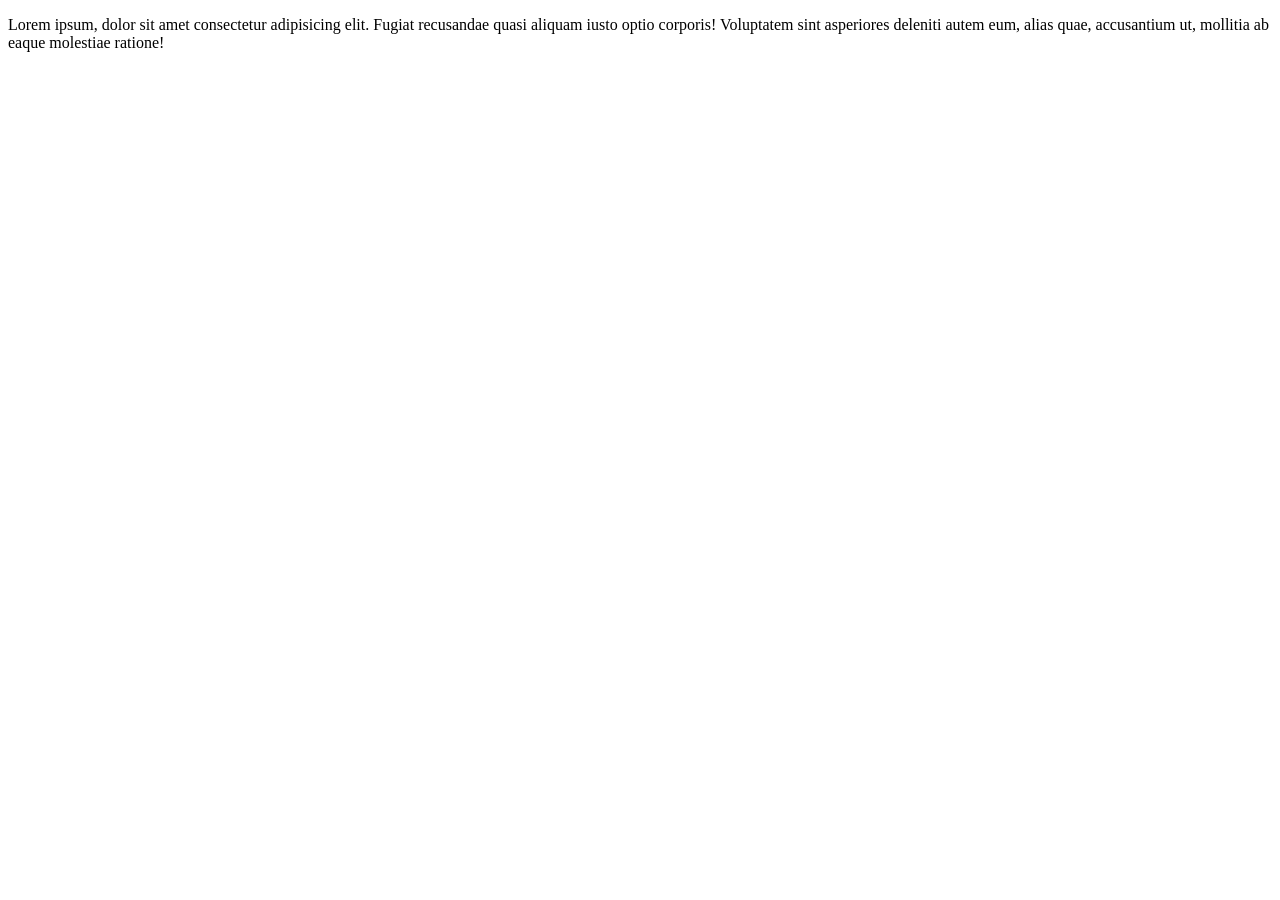
==== index3.html @ 43909b5d "add" ====
<!DOCTYPE html>
<html lang="en">
<head>
    <meta charset="UTF-8">
    <meta name="viewport" content="width=device-width, initial-scale=1.0">
    <title>Document</title>
</head>
<body>
    <p>
        Lorem ipsum, dolor sit amet consectetur adipisicing elit. Fugiat recusandae quasi aliquam iusto optio corporis! Voluptatem sint asperiores deleniti autem eum, alias quae, accusantium ut, mollitia ab eaque molestiae ratione!
    </p>
</body>
</html>
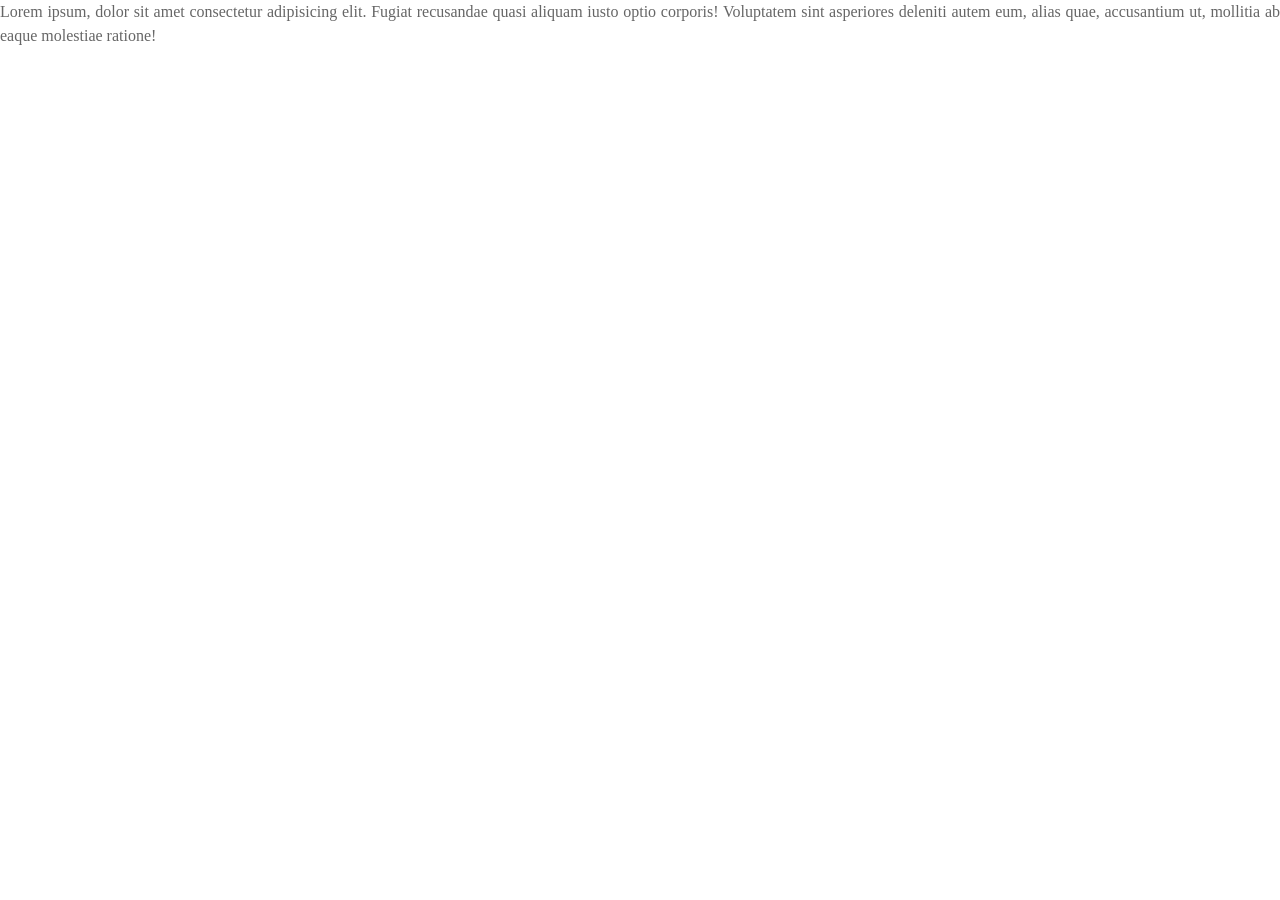
==== commit ade6759e: "add" ====
--- a/index3.html
+++ b/index3.html
@@ -4,6 +4,7 @@
     <meta charset="UTF-8">
     <meta name="viewport" content="width=device-width, initial-scale=1.0">
     <title>Document</title>
+    <link rel="stylesheet"href="style2.css">
 </head>
 <body>
     <p>
--- a/style2.css
+++ b/style2.css
@@ -0,0 +1,27 @@
+*{
+    margin:0;
+    padding:0;
+    box-sizing: border-box;
+}
+h2{
+    color:#333;
+    font-size:2em;
+    text-align:center;
+}
+p{
+    color:#666;
+    font-size:1em;
+    line-height:1.5;
+    text-align:justify;
+}
+a{
+    text-decoration: none;
+    color:black;
+}
+#box1{
+    height:100px;
+    width:600px;
+    border-radius: 6px;
+    border-color:black;
+    border-style: solid;
+}
